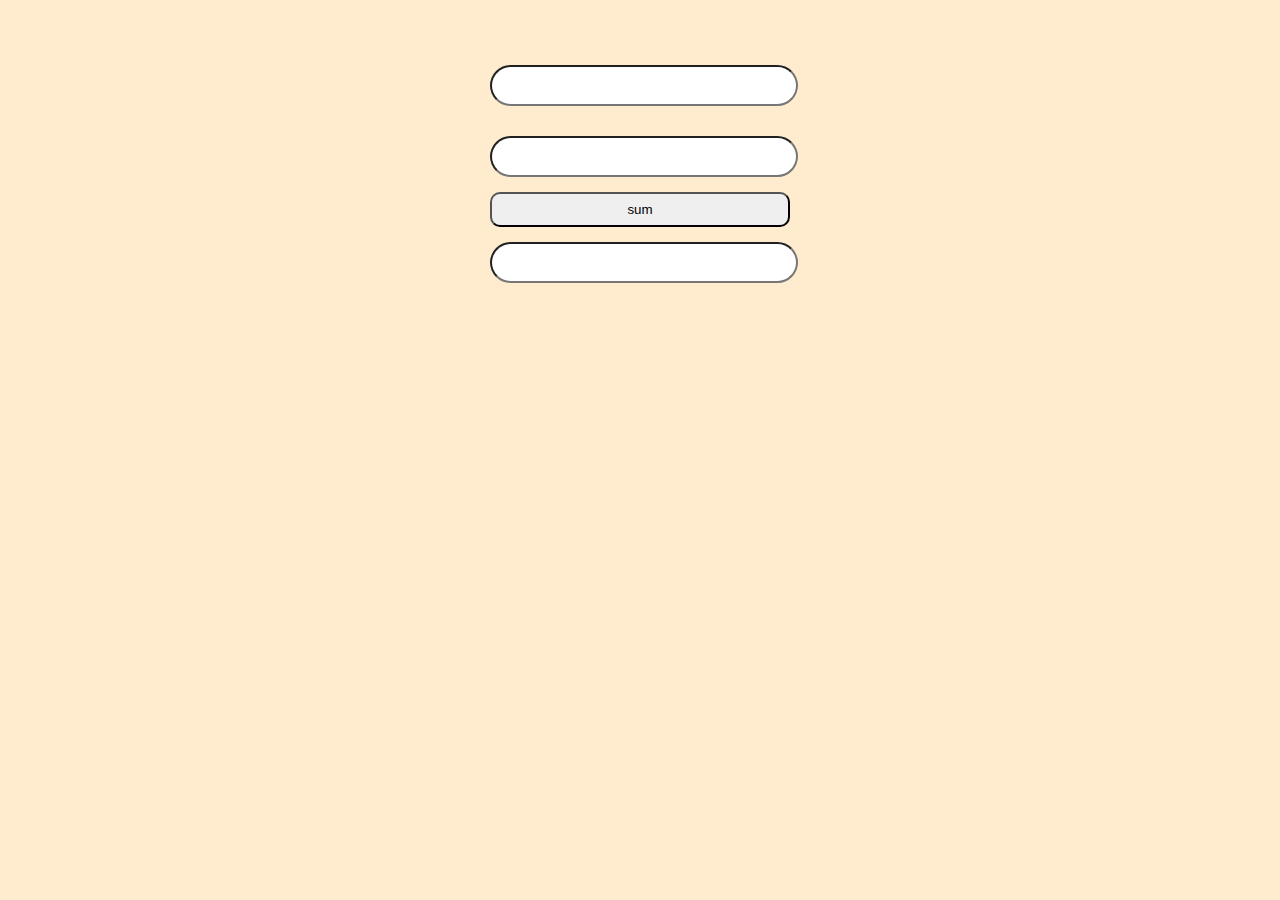
==== week 8/index.html @ 469a4e89 "initial commit with week 8 example" ====
<!DOCTYPE html>
<html>
    <head>
        <title>week 6</title>
        <link href="css/style.css" rel="stylesheet" type="text/css">
        <script src="js/app.js"></script>
    </head>
    <body>
        <div class="main">
            <input id="A" type="text" ><br>
            <input id="B" type="text" ><br>
            <button onclick="sum()" value="Click Me!">sum</button><br>
            <input id="C" type="text" ><br>
        </div>
    </body>
</html>
---- week 8/css/style.css ----
body {
    width: 100%;
    height: 100%;
    margin: 0;
    padding: 0;
    background-color: blanchedalmond;
}

.main {
	width: 300px;
    height: 600px;
    margin-top: 50px;
    margin-left: auto;
    margin-right: auto;
}
input {
    margin-bottom: 15px;
    margin-top: 15px;
    width: 100%;
    height: 35px;
    font-size: 24px;
    border-radius: 50px;
}
button {
    width: 100%;
    height: 35px;
    border-radius: 10px;
    
    
}
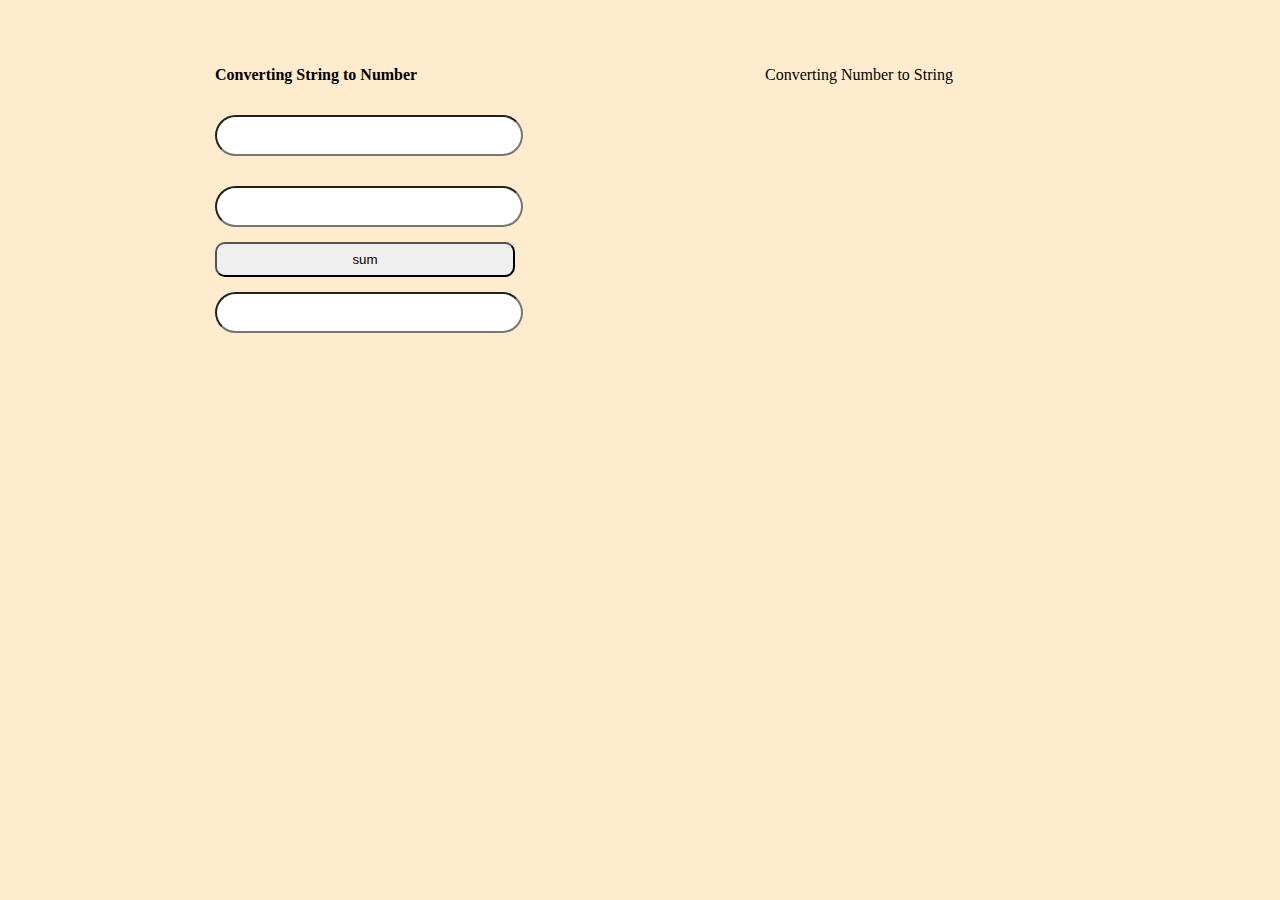
==== commit 2815dc5c: "made the manin page into 2 sections" ====
--- a/week 8/index.html
+++ b/week 8/index.html
@@ -7,10 +7,16 @@
     </head>
     <body>
         <div class="main">
-            <input id="A" type="text" ><br>
-            <input id="B" type="text" ><br>
-            <button onclick="sum()" value="Click Me!">sum</button><br>
-            <input id="C" type="text" ><br>
+            <div class="left">
+                <p><b>Converting String to Number</b></p>
+                <input id="A" type="text" ><br>
+                <input id="B" type="text" ><br>
+                <button onclick="sum()" value="Click Me!">sum</button><br>
+                <input id="C" type="text" ><br>
+            </div>
+            <div class="right">
+                    <p>Converting Number to String</p>
+            </div>
         </div>
     </body>
 </html>--- a/week 8/css/style.css
+++ b/week 8/css/style.css
@@ -7,11 +7,19 @@
 }
 
 .main {
-	width: 300px;
+	width: 850px;
     height: 600px;
     margin-top: 50px;
     margin-left: auto;
     margin-right: auto;
+}
+.main .left{
+	width: 300px;
+    float: left;
+}
+.main .right{
+	width: 300px;
+    float: right;
 }
 input {
     margin-bottom: 15px;
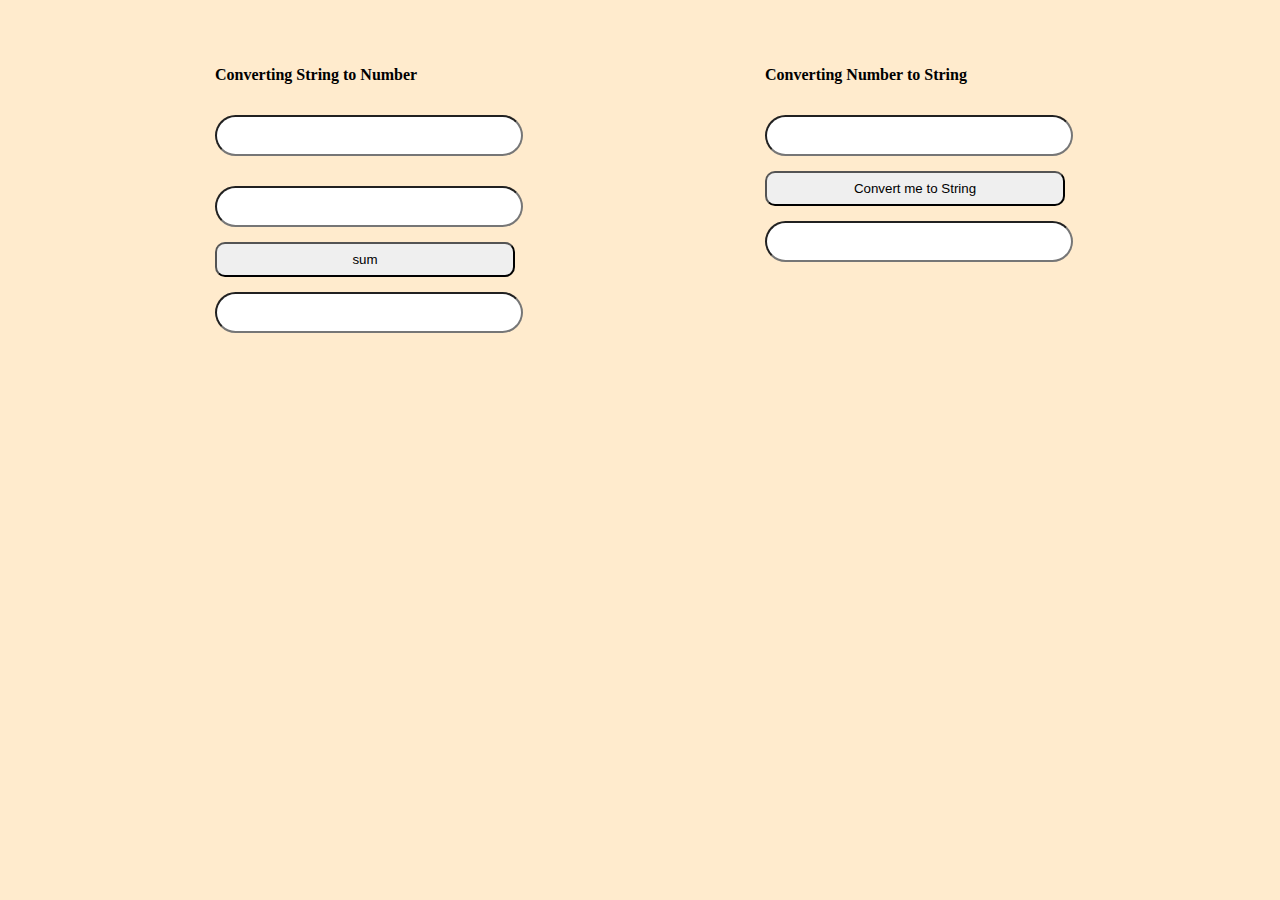
==== commit aea64a1d: "added example for num to str conversion" ====
--- a/week 8/index.html
+++ b/week 8/index.html
@@ -1,7 +1,7 @@
 <!DOCTYPE html>
 <html>
     <head>
-        <title>week 6</title>
+        <title>week 8</title>
         <link href="css/style.css" rel="stylesheet" type="text/css">
         <script src="js/app.js"></script>
     </head>
@@ -15,7 +15,10 @@
                 <input id="C" type="text" ><br>
             </div>
             <div class="right">
-                    <p>Converting Number to String</p>
+                <p><b>Converting Number to String</b></p>
+                <input id="num" type="text" ><br>
+                <button onclick="sumNumtoStr()" value="Click Me!">Convert me to String</button><br>
+                <input id="res" type="text" ><br>
             </div>
         </div>
     </body>
